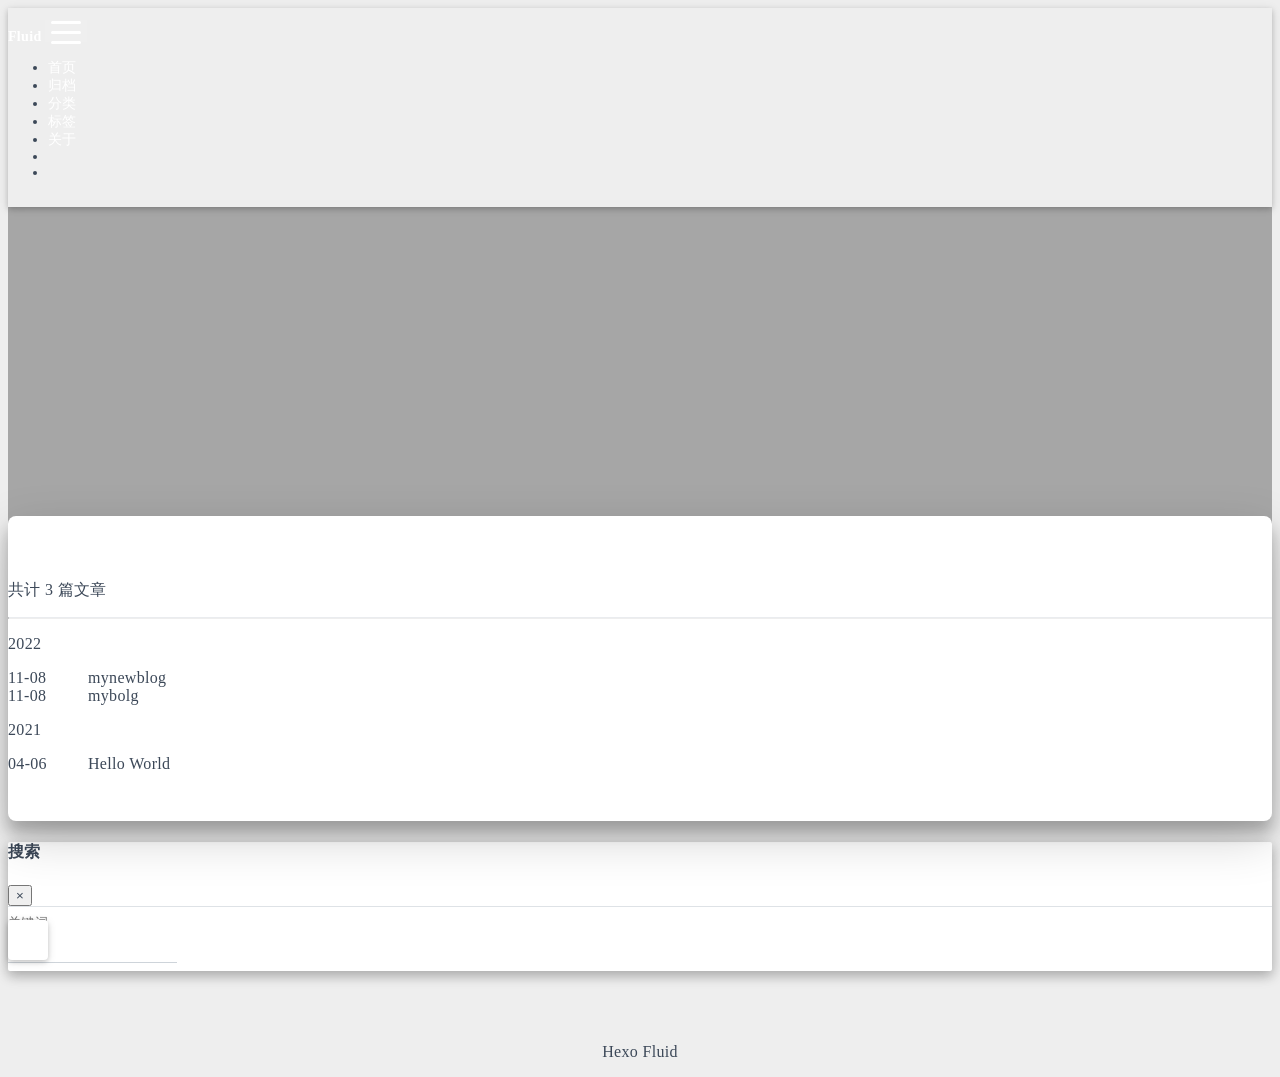
==== archives/index.html @ 5fb516b1 "Site updated: 2022-11-08 20:27:28" ====
<!DOCTYPE html>
<html lang="zh-CN" data-default-color-scheme=auto>



<head>
  <meta charset="UTF-8">
  <link rel="apple-touch-icon" sizes="76x76" href="/img/fluid.png">
  <link rel="icon" href="/img/fluid.png">
  <meta name="viewport" content="width=device-width, initial-scale=1.0, maximum-scale=5.0, shrink-to-fit=no">
  <meta http-equiv="x-ua-compatible" content="ie=edge">
  
  <meta name="theme-color" content="#2f4154">
  <meta name="author" content="John Doe">
  <meta name="keywords" content="">
  
    <meta property="og:type" content="website">
<meta property="og:title" content="归档">
<meta property="og:url" content="http://example.com/archives/index.html">
<meta property="og:site_name" content="Hexo">
<meta property="og:locale" content="zh_CN">
<meta property="article:author" content="John Doe">
<meta name="twitter:card" content="summary_large_image">
  
  
  
  <title>归档 - Hexo</title>

  <link  rel="stylesheet" href="https://lib.baomitu.com/twitter-bootstrap/4.6.1/css/bootstrap.min.css" />





<!-- 主题依赖的图标库，不要自行修改 -->
<!-- Do not modify the link that theme dependent icons -->

<link rel="stylesheet" href="//at.alicdn.com/t/font_1749284_hj8rtnfg7um.css">



<link rel="stylesheet" href="//at.alicdn.com/t/font_1736178_lbnruvf0jn.css">


<link  rel="stylesheet" href="/css/main.css" />


  <link id="highlight-css" rel="stylesheet" href="/css/highlight.css" />
  
    <link id="highlight-css-dark" rel="stylesheet" href="/css/highlight-dark.css" />
  




  <script id="fluid-configs">
    var Fluid = window.Fluid || {};
    Fluid.ctx = Object.assign({}, Fluid.ctx)
    var CONFIG = {"hostname":"example.com","root":"/","version":"1.9.3","typing":{"enable":true,"typeSpeed":70,"cursorChar":"_","loop":false,"scope":[]},"anchorjs":{"enable":true,"element":"h1,h2,h3,h4,h5,h6","placement":"left","visible":"hover","icon":""},"progressbar":{"enable":true,"height_px":3,"color":"#29d","options":{"showSpinner":false,"trickleSpeed":100}},"code_language":{"enable":true,"default":"TEXT"},"copy_btn":true,"image_caption":{"enable":true},"image_zoom":{"enable":true,"img_url_replace":["",""]},"toc":{"enable":true,"placement":"right","headingSelector":"h1,h2,h3,h4,h5,h6","collapseDepth":0},"lazyload":{"enable":true,"loading_img":"/img/loading.gif","onlypost":false,"offset_factor":2},"web_analytics":{"enable":false,"follow_dnt":true,"baidu":null,"google":null,"gtag":null,"tencent":{"sid":null,"cid":null},"woyaola":null,"cnzz":null,"leancloud":{"app_id":null,"app_key":null,"server_url":null,"path":"window.location.pathname","ignore_local":false}},"search_path":"/local-search.xml"};

    if (CONFIG.web_analytics.follow_dnt) {
      var dntVal = navigator.doNotTrack || window.doNotTrack || navigator.msDoNotTrack;
      Fluid.ctx.dnt = dntVal && (dntVal.startsWith('1') || dntVal.startsWith('yes') || dntVal.startsWith('on'));
    }
  </script>
  <script  src="/js/utils.js" ></script>
  <script  src="/js/color-schema.js" ></script>
  


  
<meta name="generator" content="Hexo 6.3.0"></head>


<body>
  

  <header>
    

<div class="header-inner" style="height: 60vh;">
  <nav id="navbar" class="navbar fixed-top  navbar-expand-lg navbar-dark scrolling-navbar">
  <div class="container">
    <a class="navbar-brand" href="/">
      <strong>Fluid</strong>
    </a>

    <button id="navbar-toggler-btn" class="navbar-toggler" type="button" data-toggle="collapse"
            data-target="#navbarSupportedContent"
            aria-controls="navbarSupportedContent" aria-expanded="false" aria-label="Toggle navigation">
      <div class="animated-icon"><span></span><span></span><span></span></div>
    </button>

    <!-- Collapsible content -->
    <div class="collapse navbar-collapse" id="navbarSupportedContent">
      <ul class="navbar-nav ml-auto text-center">
        
          
          
          
          
            <li class="nav-item">
              <a class="nav-link" href="/">
                <i class="iconfont icon-home-fill"></i>
                首页
              </a>
            </li>
          
        
          
          
          
          
            <li class="nav-item">
              <a class="nav-link" href="/archives/">
                <i class="iconfont icon-archive-fill"></i>
                归档
              </a>
            </li>
          
        
          
          
          
          
            <li class="nav-item">
              <a class="nav-link" href="/categories/">
                <i class="iconfont icon-category-fill"></i>
                分类
              </a>
            </li>
          
        
          
          
          
          
            <li class="nav-item">
              <a class="nav-link" href="/tags/">
                <i class="iconfont icon-tags-fill"></i>
                标签
              </a>
            </li>
          
        
          
          
          
          
            <li class="nav-item">
              <a class="nav-link" href="/about/">
                <i class="iconfont icon-user-fill"></i>
                关于
              </a>
            </li>
          
        
        
          <li class="nav-item" id="search-btn">
            <a class="nav-link" target="_self" href="javascript:;" data-toggle="modal" data-target="#modalSearch" aria-label="Search">
              &nbsp;<i class="iconfont icon-search"></i>&nbsp;
            </a>
          </li>
          
        
        
          <li class="nav-item" id="color-toggle-btn">
            <a class="nav-link" target="_self" href="javascript:;" aria-label="Color Toggle">&nbsp;<i
                class="iconfont icon-dark" id="color-toggle-icon"></i>&nbsp;</a>
          </li>
        
      </ul>
    </div>
  </div>
</nav>

  

<div id="banner" class="banner" parallax=true
     style="background: url('/img/default.png') no-repeat center center; background-size: cover;">
  <div class="full-bg-img">
    <div class="mask flex-center" style="background-color: rgba(0, 0, 0, 0.3)">
      <div class="banner-text text-center fade-in-up">
        <div class="h2">
          
            <span id="subtitle" data-typed-text="归档"></span>
          
        </div>

        
      </div>

      
    </div>
  </div>
</div>

</div>

  </header>

  <main>
    
      <div class="container nopadding-x-md">
        <div id="board"
          >
          
          <div class="container">
            <div class="row">
              <div class="col-12 col-md-10 m-auto">
                

<div class="list-group">
  <p class="h4">共计 3 篇文章</p>
  <hr>
  
  
    
      
      <p class="h5">2022</p>
    
    <a href="/2022/11/08/mynewblog/" class="list-group-item list-group-item-action">
      <time>11-08</time>
      <div class="list-group-item-title">mynewblog</div>
    </a>
  
    
    <a href="/2022/11/08/mybolg/" class="list-group-item list-group-item-action">
      <time>11-08</time>
      <div class="list-group-item-title">mybolg</div>
    </a>
  
    
      
      <p class="h5">2021</p>
    
    <a href="/2021/04/06/hello-world/" class="list-group-item list-group-item-action">
      <time>04-06</time>
      <div class="list-group-item-title">Hello World</div>
    </a>
  
</div>





              </div>
            </div>
          </div>
        </div>
      </div>
    

    
      <a id="scroll-top-button" aria-label="TOP" href="#" role="button">
        <i class="iconfont icon-arrowup" aria-hidden="true"></i>
      </a>
    

    
      <div class="modal fade" id="modalSearch" tabindex="-1" role="dialog" aria-labelledby="ModalLabel"
     aria-hidden="true">
  <div class="modal-dialog modal-dialog-scrollable modal-lg" role="document">
    <div class="modal-content">
      <div class="modal-header text-center">
        <h4 class="modal-title w-100 font-weight-bold">搜索</h4>
        <button type="button" id="local-search-close" class="close" data-dismiss="modal" aria-label="Close">
          <span aria-hidden="true">&times;</span>
        </button>
      </div>
      <div class="modal-body mx-3">
        <div class="md-form mb-5">
          <input type="text" id="local-search-input" class="form-control validate">
          <label data-error="x" data-success="v" for="local-search-input">关键词</label>
        </div>
        <div class="list-group" id="local-search-result"></div>
      </div>
    </div>
  </div>
</div>

    

    
  </main>

  <footer>
    <div class="footer-inner">
  
    <div class="footer-content">
       <a href="https://hexo.io" target="_blank" rel="nofollow noopener"><span>Hexo</span></a> <i class="iconfont icon-love"></i> <a href="https://github.com/fluid-dev/hexo-theme-fluid" target="_blank" rel="nofollow noopener"><span>Fluid</span></a> 
    </div>
  
  
  
  
</div>

  </footer>

  <!-- Scripts -->
  
  <script  src="https://lib.baomitu.com/nprogress/0.2.0/nprogress.min.js" ></script>
  <link  rel="stylesheet" href="https://lib.baomitu.com/nprogress/0.2.0/nprogress.min.css" />

  <script>
    NProgress.configure({"showSpinner":false,"trickleSpeed":100})
    NProgress.start()
    window.addEventListener('load', function() {
      NProgress.done();
    })
  </script>


<script  src="https://lib.baomitu.com/jquery/3.6.0/jquery.min.js" ></script>
<script  src="https://lib.baomitu.com/twitter-bootstrap/4.6.1/js/bootstrap.min.js" ></script>
<script  src="/js/events.js" ></script>
<script  src="/js/plugins.js" ></script>


  <script  src="https://lib.baomitu.com/typed.js/2.0.12/typed.min.js" ></script>
  <script>
    (function (window, document) {
      var typing = Fluid.plugins.typing;
      var subtitle = document.getElementById('subtitle');
      if (!subtitle || !typing) {
        return;
      }
      var text = subtitle.getAttribute('data-typed-text');
      
        typing(text);
      
    })(window, document);
  </script>




  
    <script  src="/js/img-lazyload.js" ></script>
  




  <script  src="/js/local-search.js" ></script>





<!-- 主题的启动项，将它保持在最底部 -->
<!-- the boot of the theme, keep it at the bottom -->
<script  src="/js/boot.js" ></script>


  

  <noscript>
    <div class="noscript-warning">博客在允许 JavaScript 运行的环境下浏览效果更佳</div>
  </noscript>
</body>
</html>
---- css/main.css ----
.anchorjs-link {
  text-decoration: none !important;
  transition: opacity 0.2s ease-in-out;
}
.markdown-body h1:hover > .anchorjs-link,
h2:hover > .anchorjs-link,
h3:hover > .anchorjs-link,
h4:hover > .anchorjs-link,
h5:hover > .anchorjs-link,
h6:hover > .anchorjs-link {
  opacity: 1;
}
.banner {
  height: 100%;
  position: relative;
  overflow: hidden;
  cursor: default;
}
.banner .mask {
  position: absolute;
  width: 100%;
  height: 100%;
  background-color: rgba(0,0,0,0.3);
}
.banner[parallax="true"] {
  will-change: transform;
  -webkit-transform-style: preserve-3d;
  -webkit-backface-visibility: hidden;
  transition: transform 0.05s ease-out;
}
@media (max-width: 100vh) {
  .header-inner {
    max-height: 100vw;
  }
  #board {
    margin-top: -1rem !important;
  }
}
@media (max-width: 79.99vh) {
  .scroll-down-bar {
    display: none;
  }
}
#board {
  position: relative;
  margin-top: -2rem;
  padding: 3rem 0;
  background-color: var(--board-bg-color);
  transition: background-color 0.2s ease-in-out;
  border-radius: 0.5rem;
  z-index: 3;
  -webkit-box-shadow: 0 12px 15px 0 rgba(0,0,0,0.24), 0 17px 50px 0 rgba(0,0,0,0.19);
  box-shadow: 0 12px 15px 0 rgba(0,0,0,0.24), 0 17px 50px 0 rgba(0,0,0,0.19);
}
.code-widget {
  display: inline-block;
  background-color: transparent;
  font-size: 0.75rem;
  line-height: 1;
  font-weight: bold;
  padding: 0.3rem 0.1rem 0.1rem 0.1rem;
  position: absolute;
  right: 0.45rem;
  top: 0.15rem;
  z-index: 1;
}
.code-widget-light {
  color: #999;
}
.code-widget-dark {
  color: #bababa;
}
.copy-btn {
  cursor: pointer;
  user-select: none;
  -webkit-appearance: none;
  outline: none;
}
.copy-btn > i {
  font-size: 0.75rem !important;
  font-weight: 400;
  margin-right: 0.15rem;
  opacity: 0;
  transition: opacity 0.2s ease-in-out;
}
.markdown-body pre:hover > .copy-btn > i {
  opacity: 0.9;
}
.markdown-body pre:hover > .copy-btn,
.markdown-body pre:not(:hover) > .copy-btn {
  outline: none;
}
.license-box {
  background-color: rgba(27,31,35,0.05);
  transition: background-color 0.2s ease-in-out;
  border-radius: 4px;
  font-size: 0.9rem;
  overflow: hidden;
  padding: 1.25rem;
  position: relative;
  z-index: 1;
}
.license-box .license-icon {
  position: absolute;
  top: 50%;
  left: 100%;
}
.license-box .license-icon::after {
  content: "\e8e4";
  font-size: 12.5rem;
  line-height: 1;
  opacity: 0.1;
  position: relative;
  left: -0.85em;
  bottom: 0.5em;
  z-index: -1;
}
.license-box .license-title {
  margin-bottom: 1rem;
}
.license-box .license-title div:nth-child(1) {
  line-height: 1.2;
  margin-bottom: 0.25rem;
}
.license-box .license-title div:nth-child(2) {
  color: var(--sec-text-color);
  font-size: 0.8rem;
}
.license-box .license-meta {
  align-items: center;
  display: flex;
  flex-wrap: wrap;
  justify-content: flex-start;
}
.license-box .license-meta .license-meta-item {
  align-items: center;
  justify-content: center;
  margin-right: 1.5rem;
}
.license-box .license-meta .license-meta-item div:nth-child(1) {
  color: var(--sec-text-color);
  font-size: 0.8rem;
  font-weight: normal;
}
.license-box .license-meta .license-meta-item i.iconfont {
  font-size: 1rem;
}
@media (max-width: 575px) and (min-width: 425px) {
  .license-box .license-meta .license-meta-item {
    display: flex;
    justify-content: flex-start;
    flex-wrap: wrap;
    font-size: 0.8rem;
    flex: 0 0 50%;
    max-width: 50%;
    margin-right: 0;
  }
  .license-box .license-meta .license-meta-item div:nth-child(1) {
    margin-right: 0.5rem;
  }
  .license-box .license-meta .license-meta-date {
    order: -1;
  }
}
@media (max-width: 424px) {
  .license-box::after {
    top: -65px;
  }
  .license-box .license-meta {
    flex-direction: column;
    align-items: flex-start;
  }
  .license-box .license-meta .license-meta-item {
    display: flex;
    flex-wrap: wrap;
    font-size: 0.8rem;
  }
  .license-box .license-meta .license-meta-item div:nth-child(1) {
    margin-right: 0.5rem;
  }
}
.footer-inner {
  padding: 3rem 0 1rem 0;
  text-align: center;
}
.footer-inner > div:not(:first-child) {
  margin: 0.25rem 0;
  font-size: 0.85rem;
}
.footer-inner .statistics {
  display: flex;
  flex-direction: row;
  justify-content: center;
}
.footer-inner .statistics > span {
  flex: 1;
  margin: 0 0.25rem;
}
.footer-inner .statistics > *:nth-last-child(2):first-child {
  text-align: right;
}
.footer-inner .statistics > *:nth-last-child(2):first-child ~ * {
  text-align: left;
}
.footer-inner .beian {
  display: flex;
  flex-direction: row;
  justify-content: center;
}
.footer-inner .beian > * {
  margin: 0 0.25rem;
}
.footer-inner .beian-police {
  position: relative;
  overflow: hidden;
  display: inline-flex;
  align-items: center;
  justify-content: left;
}
.footer-inner .beian-police img {
  margin-right: 3px;
  width: 1rem;
  height: 1rem;
  margin-bottom: 0.1rem;
}
@media (max-width: 424px) {
  .footer-inner .statistics {
    flex-direction: column;
  }
  .footer-inner .statistics > *:nth-last-child(2):first-child {
    text-align: center;
  }
  .footer-inner .statistics > *:nth-last-child(2):first-child ~ * {
    text-align: center;
  }
  .footer-inner .beian {
    flex-direction: column;
  }
  .footer-inner .beian .beian-police {
    justify-content: center;
  }
  .footer-inner .beian > *:nth-last-child(2):first-child {
    text-align: center;
  }
  .footer-inner .beian > *:nth-last-child(2):first-child ~ * {
    text-align: center;
  }
}
sup > a::before,
.footnote-text::before {
  display: block;
  content: "";
  margin-top: -5rem;
  height: 5rem;
  width: 1px;
  visibility: hidden;
}
sup > a::before,
.footnote-text::before {
  display: inline-block;
}
.footnote-item::before {
  display: block;
  content: "";
  margin-top: -5rem;
  height: 5rem;
  width: 1px;
  visibility: hidden;
}
.footnote-list ol {
  list-style-type: none;
  counter-reset: sectioncounter;
  padding-left: 0.5rem;
  font-size: 0.95rem;
}
.footnote-list ol li:before {
  font-family: "Helvetica Neue", monospace, "Monaco";
  content: "[" counter(sectioncounter) "]";
  counter-increment: sectioncounter;
}
.footnote-list ol li+li {
  margin-top: 0.5rem;
}
.footnote-text {
  padding-left: 0.5em;
}
.navbar {
  background-color: transparent;
  font-size: 0.875rem;
  box-shadow: 0 2px 5px 0 rgba(0,0,0,0.16), 0 2px 10px 0 rgba(0,0,0,0.12);
  -webkit-box-shadow: 0 2px 5px 0 rgba(0,0,0,0.16), 0 2px 10px 0 rgba(0,0,0,0.12);
}
.navbar .navbar-brand {
  color: var(--navbar-text-color);
}
.navbar .navbar-toggler .animated-icon span {
  background-color: var(--navbar-text-color);
}
.navbar .nav-item .nav-link {
  display: block;
  color: var(--navbar-text-color);
  transition: color 0.2s ease-in-out, background-color 0.2s ease-in-out;
}
.navbar .nav-item .nav-link:hover {
  color: var(--link-hover-color);
}
.navbar .nav-item .nav-link:focus {
  color: var(--navbar-text-color);
}
.navbar .nav-item .nav-link i {
  font-size: 0.875rem;
}
.navbar .navbar-toggler {
  border-width: 0;
  outline: 0;
}
.navbar.scrolling-navbar {
  will-change: background, padding;
  -webkit-transition: background 0.5s ease-in-out, padding 0.5s ease-in-out;
  transition: background 0.5s ease-in-out, padding 0.5s ease-in-out;
}
@media (min-width: 600px) {
  .navbar.scrolling-navbar {
    padding-top: 12px;
    padding-bottom: 12px;
  }
  .navbar.scrolling-navbar .navbar-nav > li {
    -webkit-transition-duration: 1s;
    transition-duration: 1s;
  }
}
.navbar.scrolling-navbar.top-nav-collapse {
  padding-top: 5px;
  padding-bottom: 5px;
}
.navbar .dropdown-menu {
  font-size: 0.875rem;
  color: var(--navbar-text-color);
  background-color: rgba(0,0,0,0.3);
  border: none;
  min-width: 8rem;
  -webkit-transition: background 0.5s ease-in-out, padding 0.5s ease-in-out;
  transition: background 0.5s ease-in-out, padding 0.5s ease-in-out;
}
@media (max-width: 991.98px) {
  .navbar .dropdown-menu {
    text-align: center;
  }
}
.navbar .dropdown-item {
  color: var(--navbar-text-color);
}
.navbar .dropdown-item:hover,
.navbar .dropdown-item:focus {
  color: var(--link-hover-color);
  background-color: rgba(0,0,0,0.1);
}
@media (min-width: 992px) {
  .navbar .dropdown:hover > .dropdown-menu {
    display: block;
  }
  .navbar .dropdown > .dropdown-toggle:active {
    pointer-events: none;
  }
  .navbar .dropdown-menu {
    top: 95%;
  }
}
.navbar .animated-icon {
  width: 30px;
  height: 20px;
  position: relative;
  margin: 0;
  -webkit-transform: rotate(0deg);
  -moz-transform: rotate(0deg);
  -o-transform: rotate(0deg);
  transform: rotate(0deg);
  -webkit-transition: 0.5s ease-in-out;
  -moz-transition: 0.5s ease-in-out;
  -o-transition: 0.5s ease-in-out;
  transition: 0.5s ease-in-out;
  cursor: pointer;
}
.navbar .animated-icon span {
  display: block;
  position: absolute;
  height: 3px;
  width: 100%;
  border-radius: 9px;
  opacity: 1;
  left: 0;
  -webkit-transform: rotate(0deg);
  -moz-transform: rotate(0deg);
  -o-transform: rotate(0deg);
  transform: rotate(0deg);
  -webkit-transition: 0.25s ease-in-out;
  -moz-transition: 0.25s ease-in-out;
  -o-transition: 0.25s ease-in-out;
  transition: 0.25s ease-in-out;
  background: #fff;
}
.navbar .animated-icon span:nth-child(1) {
  top: 0;
}
.navbar .animated-icon span:nth-child(2) {
  top: 10px;
}
.navbar .animated-icon span:nth-child(3) {
  top: 20px;
}
.navbar .animated-icon.open span:nth-child(1) {
  top: 11px;
  -webkit-transform: rotate(135deg);
  -moz-transform: rotate(135deg);
  -o-transform: rotate(135deg);
  transform: rotate(135deg);
}
.navbar .animated-icon.open span:nth-child(2) {
  opacity: 0;
  left: -60px;
}
.navbar .animated-icon.open span:nth-child(3) {
  top: 11px;
  -webkit-transform: rotate(-135deg);
  -moz-transform: rotate(-135deg);
  -o-transform: rotate(-135deg);
  transform: rotate(-135deg);
}
.navbar .dropdown-collapse,
.top-nav-collapse,
.navbar-col-show {
  background-color: var(--navbar-bg-color);
}
@media (max-width: 767px) {
  .navbar {
    font-size: 1rem;
    line-height: 2.5rem;
  }
}
.banner-text {
  color: var(--subtitle-color);
  max-width: calc(960px - 6rem);
  width: 80%;
  overflow-wrap: break-word;
}
@media (max-width: 767px) {
  #subtitle,
  .typed-cursor {
    font-size: 1.5rem;
  }
}
@media (max-width: 575px) {
  .banner-text {
    font-size: 0.9rem;
  }
  #subtitle,
  .typed-cursor {
    font-size: 1.35rem;
  }
}
.modal-dialog .modal-content {
  background-color: var(--board-bg-color);
  border: 0;
  border-radius: 0.125rem;
  -webkit-box-shadow: 0 5px 11px 0 rgba(0,0,0,0.18), 0 4px 15px 0 rgba(0,0,0,0.15);
  box-shadow: 0 5px 11px 0 rgba(0,0,0,0.18), 0 4px 15px 0 rgba(0,0,0,0.15);
}
.modal-dialog .modal-content .modal-header {
  border-bottom-color: var(--line-color);
  transition: border-bottom-color 0.2s ease-in-out;
}
.close {
  color: var(--text-color);
}
.close:hover {
  color: var(--link-hover-color);
}
.close:focus {
  outline: 0;
}
.modal-dialog .modal-content .modal-header {
  border-top-left-radius: 0.125rem;
  border-top-right-radius: 0.125rem;
  border-bottom: 1px solid #dee2e6;
}
.md-form {
  position: relative;
  margin-top: 1.5rem;
  margin-bottom: 1.5rem;
}
.md-form input[type] {
  -webkit-box-sizing: content-box;
  box-sizing: content-box;
  background-color: transparent;
  border: none;
  border-bottom: 1px solid #ced4da;
  border-radius: 0;
  outline: none;
  -webkit-box-shadow: none;
  box-shadow: none;
  transition: border-color 0.15s ease-in-out, box-shadow 0.15s ease-in-out, -webkit-box-shadow 0.15s ease-in-out;
}
.md-form input[type]:focus:not([readonly]) {
  border-bottom: 1px solid #4285f4;
  -webkit-box-shadow: 0 1px 0 0 #4285f4;
  box-shadow: 0 1px 0 0 #4285f4;
}
.md-form input[type]:focus:not([readonly]) + label {
  color: #4285f4;
}
.md-form input[type].valid,
.md-form input[type]:focus.valid {
  border-bottom: 1px solid #00c851;
  -webkit-box-shadow: 0 1px 0 0 #00c851;
  box-shadow: 0 1px 0 0 #00c851;
}
.md-form input[type].valid + label,
.md-form input[type]:focus.valid + label {
  color: #00c851;
}
.md-form input[type].invalid,
.md-form input[type]:focus.invalid {
  border-bottom: 1px solid #f44336;
  -webkit-box-shadow: 0 1px 0 0 #f44336;
  box-shadow: 0 1px 0 0 #f44336;
}
.md-form input[type].invalid + label,
.md-form input[type]:focus.invalid + label {
  color: #f44336;
}
.md-form input[type].validate {
  margin-bottom: 2.5rem;
}
.md-form input[type].form-control {
  height: auto;
  padding: 0.6rem 0 0.4rem 0;
  margin: 0 0 0.5rem 0;
  color: var(--text-color);
  background-color: transparent;
  border-radius: 0;
}
.md-form label {
  font-size: 0.8rem;
  position: absolute;
  top: -1rem;
  left: 0;
  color: #757575;
  cursor: text;
  transition: color 0.2s ease-out;
}
.modal-open[style] {
  padding-right: 0 !important;
  overflow: auto;
}
.modal-open[style] #navbar[style] {
  padding-right: 1rem !important;
}
#nprogress .bar {
  height: 3px !important;
  background-color: #29d !important;
}
#nprogress .peg {
  box-shadow: 0 0 14px #29d, 0 0 8px #29d !important;
}
@media (max-width: 575px) {
  #nprogress .bar {
    display: none;
  }
}
.noscript-warning {
  background-color: #f55;
  color: #fff;
  font-family: sans-serif;
  font-size: 1rem;
  font-weight: bold;
  position: fixed;
  left: 0;
  bottom: 0;
  text-align: center;
  width: 100%;
  z-index: 99;
}
.pagination {
  margin-top: 3rem;
  justify-content: center;
}
.pagination .space {
  align-self: flex-end;
}
.pagination .page-number,
.pagination .current,
.pagination .extend {
  outline: 0;
  border: 0;
  background-color: transparent;
  font-size: 0.9rem;
  padding: 0.5rem 0.75rem;
  line-height: 1.25;
  border-radius: 0.125rem;
}
.pagination .page-number {
  margin: 0 0.05rem;
}
.pagination .page-number:hover,
.pagination .current {
  transition: background-color 0.2s ease-in-out;
  background-color: var(--link-hover-bg-color);
}
.qr-trigger {
  cursor: pointer;
  position: relative;
}
.qr-trigger:hover .qr-img {
  display: block;
  transition: all 0.3s;
}
.qr-img {
  max-width: 12rem;
  position: absolute;
  right: -5.25rem;
  z-index: 99;
  display: none;
  border-radius: 0.2rem;
  background-color: transparent;
  box-shadow: 0 0 20px -5px rgba(158,158,158,0.2);
}
.scroll-down-bar {
  position: absolute;
  width: 100%;
  height: 6rem;
  text-align: center;
  cursor: pointer;
  bottom: 0;
}
.scroll-down-bar i.iconfont {
  font-size: 2rem;
  font-weight: bold;
  display: inline-block;
  position: relative;
  padding-top: 2rem;
  color: var(--subtitle-color);
  transform: translateZ(0);
  animation: scroll-down 1.5s infinite;
}
#scroll-top-button {
  position: fixed;
  z-index: 99;
  background: var(--board-bg-color);
  transition: background-color 0.2s ease-in-out, bottom 0.3s ease;
  border-radius: 4px;
  min-width: 40px;
  min-height: 40px;
  bottom: -60px;
  outline: none;
  display: flex;
  display: -webkit-flex;
  align-items: center;
  box-shadow: 0 2px 5px 0 rgba(0,0,0,0.16), 0 2px 10px 0 rgba(0,0,0,0.12);
}
#scroll-top-button i {
  font-size: 32px;
  margin: auto;
  color: var(--sec-text-color);
}
#scroll-top-button:hover i,
#scroll-top-button:active i {
  animation-name: scroll-top;
  animation-duration: 1s;
  animation-delay: 0.1s;
  animation-timing-function: ease-in-out;
  animation-iteration-count: infinite;
  animation-fill-mode: forwards;
  animation-direction: alternate;
}
#local-search-result .search-list-title {
  border-left: 3px solid #0d47a1;
}
#local-search-result .search-list-content {
  padding: 0 1.25rem;
}
#local-search-result .search-word {
  color: #ff4500;
}
#toc {
  visibility: hidden;
}
.toc-header {
  margin-bottom: 0.5rem;
  font-weight: bold;
  line-height: 1.2;
}
.toc-header,
.toc-header > i {
  font-size: 1.25rem;
}
.toc-body {
  max-height: 75vh;
  overflow-y: auto;
  overflow: -moz-scrollbars-none;
  -ms-overflow-style: none;
}
.toc-body ol {
  list-style: none;
  padding-inline-start: 1rem;
}
.toc-body::-webkit-scrollbar {
  display: none;
}
.tocbot-list {
  position: relative;
}
.tocbot-list ol {
  list-style: none;
  padding-left: 1rem;
}
.tocbot-list a {
  font-size: 0.95rem;
}
.tocbot-link {
  color: var(--text-color);
}
.tocbot-active-link {
  font-weight: bold;
  color: var(--link-hover-color);
}
.tocbot-is-collapsed {
  max-height: 0;
}
.tocbot-is-collapsible {
  overflow: hidden;
  transition: all 0.3s ease-in-out;
}
.toc-list-item {
  white-space: nowrap;
  overflow: hidden;
  text-overflow: ellipsis;
}
.toc-list-item.is-active-li::before {
  height: 1rem;
  margin: 0.25rem 0;
  visibility: visible;
}
.toc-list-item::before {
  width: 0.15rem;
  height: 0.2rem;
  position: absolute;
  left: 0.25rem;
  content: "";
  border-radius: 2px;
  margin: 0.65rem 0;
  background: var(--link-hover-color);
  visibility: hidden;
  transition: height 0.1s ease-in-out, margin 0.1s ease-in-out, visibility 0.1s ease-in-out;
}
.sidebar {
  position: -webkit-sticky;
  position: sticky;
  top: 2rem;
  padding: 3rem 0;
}
html {
  font-size: 16px;
  letter-spacing: 0.02em;
}
html,
body {
  height: 100%;
  font-family: var(--font-family-sans-serif);
  overflow-wrap: break-word;
}
body {
  transition: color 0.2s ease-in-out, background-color 0.2s ease-in-out;
  background-color: var(--body-bg-color);
  color: var(--text-color);
  -webkit-font-smoothing: antialiased;
  -moz-osx-font-smoothing: grayscale;
}
body a {
  color: var(--text-color);
  text-decoration: none;
  cursor: pointer;
  transition: color 0.2s ease-in-out, background-color 0.2s ease-in-out;
}
body a:hover {
  color: var(--link-hover-color);
  text-decoration: none;
  transition: color 0.2s ease-in-out, background-color 0.2s ease-in-out;
}
code {
  color: inherit;
}
table {
  font-size: inherit;
  color: var(--post-text-color);
}
img[lazyload] {
  object-fit: cover;
}
*[align="left"] {
  text-align: left;
}
*[align="center"] {
  text-align: center;
}
*[align="right"] {
  text-align: right;
}
::-webkit-scrollbar {
  width: 6px;
  height: 6px;
}
::-webkit-scrollbar-thumb {
  background-color: var(--scrollbar-color);
  border-radius: 6px;
}
::-webkit-scrollbar-thumb:hover {
  background-color: var(--scrollbar-hover-color);
}
::-webkit-scrollbar-corner {
  background-color: transparent;
}
label {
  margin-bottom: 0;
}
i.iconfont {
  font-size: 1em;
  line-height: 1;
}
:root {
  --color-mode: "light";
  --body-bg-color: #eee;
  --board-bg-color: #fff;
  --text-color: #3c4858;
  --sec-text-color: #718096;
  --post-text-color: #2c3e50;
  --post-heading-color: #1a202c;
  --post-link-color: #0366d6;
  --link-hover-color: #30a9de;
  --link-hover-bg-color: #f8f9fa;
  --line-color: #eaecef;
  --navbar-bg-color: #2f4154;
  --navbar-text-color: #fff;
  --subtitle-color: #fff;
  --scrollbar-color: #c4c6c9;
  --scrollbar-hover-color: #a6a6a6;
  --button-bg-color: transparent;
  --button-hover-bg-color: #f2f3f5;
  --highlight-bg-color: #f6f8fa;
  --inlinecode-bg-color: rgba(175,184,193,0.2);
}
@media (prefers-color-scheme: dark) {
  :root {
    --color-mode: "dark";
  }
  :root:not([data-user-color-scheme]) {
    --body-bg-color: #181c27;
    --board-bg-color: #252d38;
    --text-color: #c4c6c9;
    --sec-text-color: #a7a9ad;
    --post-text-color: #c4c6c9;
    --post-heading-color: #c4c6c9;
    --post-link-color: #1589e9;
    --link-hover-color: #30a9de;
    --link-hover-bg-color: #364151;
    --line-color: #435266;
    --navbar-bg-color: #1f3144;
    --navbar-text-color: #d0d0d0;
    --subtitle-color: #d0d0d0;
    --scrollbar-color: #687582;
    --scrollbar-hover-color: #9da8b3;
    --button-bg-color: transparent;
    --button-hover-bg-color: #46647e;
    --highlight-bg-color: #444;
    --inlinecode-bg-color: rgba(99,110,123,0.4);
  }
  :root:not([data-user-color-scheme]) img {
    -webkit-filter: brightness(0.9);
    filter: brightness(0.9);
    transition: filter 0.2s ease-in-out;
  }
  :root:not([data-user-color-scheme]) .license-box {
    background-color: rgba(62,75,94,0.35);
    transition: background-color 0.2s ease-in-out;
  }
  :root:not([data-user-color-scheme]) .gt-comment-admin .gt-comment-content {
    background-color: transparent;
    transition: background-color 0.2s ease-in-out;
  }
}
[data-user-color-scheme="dark"] {
  --body-bg-color: #181c27;
  --board-bg-color: #252d38;
  --text-color: #c4c6c9;
  --sec-text-color: #a7a9ad;
  --post-text-color: #c4c6c9;
  --post-heading-color: #c4c6c9;
  --post-link-color: #1589e9;
  --link-hover-color: #30a9de;
  --link-hover-bg-color: #364151;
  --line-color: #435266;
  --navbar-bg-color: #1f3144;
  --navbar-text-color: #d0d0d0;
  --subtitle-color: #d0d0d0;
  --scrollbar-color: #687582;
  --scrollbar-hover-color: #9da8b3;
  --button-bg-color: transparent;
  --button-hover-bg-color: #46647e;
  --highlight-bg-color: #444;
  --inlinecode-bg-color: rgba(99,110,123,0.4);
}
[data-user-color-scheme="dark"] img {
  -webkit-filter: brightness(0.9);
  filter: brightness(0.9);
  transition: filter 0.2s ease-in-out;
}
[data-user-color-scheme="dark"] .license-box {
  background-color: rgba(62,75,94,0.35);
  transition: background-color 0.2s ease-in-out;
}
[data-user-color-scheme="dark"] .gt-comment-admin .gt-comment-content {
  background-color: transparent;
  transition: background-color 0.2s ease-in-out;
}
.fade-in-up {
  -webkit-animation-name: fade-in-up;
  animation-name: fade-in-up;
}
.hidden-mobile {
  display: block;
}
.visible-mobile {
  display: none;
}
@media (max-width: 575px) {
  .hidden-mobile {
    display: none;
  }
  .visible-mobile {
    display: block;
  }
}
.nomargin-x {
  margin-left: 0 !important;
  margin-right: 0 !important;
}
.nopadding-x {
  padding-left: 0 !important;
  padding-right: 0 !important;
}
@media (max-width: 767px) {
  .nopadding-x-md {
    padding-left: 0 !important;
    padding-right: 0 !important;
  }
}
.flex-center {
  display: -webkit-box;
  display: -ms-flexbox;
  display: flex;
  -webkit-box-align: center;
  -ms-flex-align: center;
  align-items: center;
  -webkit-box-pack: center;
  -ms-flex-pack: center;
  justify-content: center;
  height: 100%;
}
.hover-with-bg {
  display: inline-block;
  line-height: 1;
}
.hover-with-bg:hover {
  background-color: var(--link-hover-bg-color);
  transition-duration: 0.2s;
  transition-timing-function: ease-in-out;
  border-radius: 0.2rem;
}
@-moz-keyframes fade-in-up {
  from {
    opacity: 0;
    -webkit-transform: translate3d(0, 100%, 0);
    transform: translate3d(0, 100%, 0);
  }
  to {
    opacity: 1;
    -webkit-transform: translate3d(0, 0, 0);
    transform: translate3d(0, 0, 0);
  }
}
@-webkit-keyframes fade-in-up {
  from {
    opacity: 0;
    -webkit-transform: translate3d(0, 100%, 0);
    transform: translate3d(0, 100%, 0);
  }
  to {
    opacity: 1;
    -webkit-transform: translate3d(0, 0, 0);
    transform: translate3d(0, 0, 0);
  }
}
@-o-keyframes fade-in-up {
  from {
    opacity: 0;
    -webkit-transform: translate3d(0, 100%, 0);
    transform: translate3d(0, 100%, 0);
  }
  to {
    opacity: 1;
    -webkit-transform: translate3d(0, 0, 0);
    transform: translate3d(0, 0, 0);
  }
}
@keyframes fade-in-up {
  from {
    opacity: 0;
    -webkit-transform: translate3d(0, 100%, 0);
    transform: translate3d(0, 100%, 0);
  }
  to {
    opacity: 1;
    -webkit-transform: translate3d(0, 0, 0);
    transform: translate3d(0, 0, 0);
  }
}
@-moz-keyframes scroll-down {
  0% {
    opacity: 0.8;
    top: 0;
  }
  50% {
    opacity: 0.4;
    top: -1em;
  }
  100% {
    opacity: 0.8;
    top: 0;
  }
}
@-webkit-keyframes scroll-down {
  0% {
    opacity: 0.8;
    top: 0;
  }
  50% {
    opacity: 0.4;
    top: -1em;
  }
  100% {
    opacity: 0.8;
    top: 0;
  }
}
@-o-keyframes scroll-down {
  0% {
    opacity: 0.8;
    top: 0;
  }
  50% {
    opacity: 0.4;
    top: -1em;
  }
  100% {
    opacity: 0.8;
    top: 0;
  }
}
@keyframes scroll-down {
  0% {
    opacity: 0.8;
    top: 0;
  }
  50% {
    opacity: 0.4;
    top: -1em;
  }
  100% {
    opacity: 0.8;
    top: 0;
  }
}
@-moz-keyframes scroll-top {
  0% {
    -webkit-transform: translateY(0);
    transform: translateY(0);
  }
  50% {
    -webkit-transform: translateY(-0.35rem);
    transform: translateY(-0.35rem);
  }
  100% {
    -webkit-transform: translateY(0);
    transform: translateY(0);
  }
}
@-webkit-keyframes scroll-top {
  0% {
    -webkit-transform: translateY(0);
    transform: translateY(0);
  }
  50% {
    -webkit-transform: translateY(-0.35rem);
    transform: translateY(-0.35rem);
  }
  100% {
    -webkit-transform: translateY(0);
    transform: translateY(0);
  }
}
@-o-keyframes scroll-top {
  0% {
    -webkit-transform: translateY(0);
    transform: translateY(0);
  }
  50% {
    -webkit-transform: translateY(-0.35rem);
    transform: translateY(-0.35rem);
  }
  100% {
    -webkit-transform: translateY(0);
    transform: translateY(0);
  }
}
@keyframes scroll-top {
  0% {
    -webkit-transform: translateY(0);
    transform: translateY(0);
  }
  50% {
    -webkit-transform: translateY(-0.35rem);
    transform: translateY(-0.35rem);
  }
  100% {
    -webkit-transform: translateY(0);
    transform: translateY(0);
  }
}
.index-card {
  margin-bottom: 2.5rem;
}
.index-img img {
  display: block;
  width: 100%;
  height: 10rem;
  object-fit: cover;
  box-shadow: 0 5px 11px 0 rgba(0,0,0,0.18), 0 4px 15px 0 rgba(0,0,0,0.15);
  border-radius: 0.25rem;
  background-color: transparent;
}
.index-info {
  display: flex;
  flex-direction: column;
  justify-content: space-between;
  padding-top: 0.5rem;
  padding-bottom: 0.5rem;
}
.index-header {
  color: var(--text-color);
  font-size: 1.5rem;
  font-weight: bold;
  line-height: 1.4;
  white-space: nowrap;
  overflow: hidden;
  text-overflow: ellipsis;
  margin-bottom: 0.25rem;
}
.index-header .index-pin {
  color: var(--text-color);
  font-size: 1.5rem;
  margin-right: 0.15rem;
}
.index-btm {
  color: var(--sec-text-color);
}
.index-btm a {
  color: var(--sec-text-color);
}
.index-excerpt {
  color: var(--sec-text-color);
  margin: 0.5rem 0 0.5rem 0;
  height: calc(1.4rem * 3);
  overflow: hidden;
  display: flex;
}
.index-excerpt > div {
  width: 100%;
  line-height: 1.4rem;
  word-break: break-word;
  display: -webkit-box;
  -webkit-box-orient: vertical;
  -webkit-line-clamp: 3;
}
.index-excerpt__noimg {
  height: auto;
  max-height: calc(1.4rem * 3);
}
@media (max-width: 767px) {
  .index-info {
    padding-top: 1.25rem;
  }
  .index-header {
    font-size: 1.25rem;
    white-space: normal;
    overflow: hidden;
    word-break: break-word;
    display: -webkit-box;
    -webkit-box-orient: vertical;
    -webkit-line-clamp: 2;
  }
  .index-header .index-pin {
    font-size: 1.25rem;
  }
}
#valine.v[data-class=v] .status-bar,
#valine.v[data-class=v] .veditor,
#valine.v[data-class=v] .vinput,
#valine.v[data-class=v] .vbtn,
#valine.v[data-class=v] p,
#valine.v[data-class=v] pre code {
  color: var(--text-color);
}
#valine.v[data-class=v] .vinput::placeholder {
  color: var(--sec-text-color);
}
#valine.v[data-class=v] .vicon {
  fill: var(--text-color);
}
.gt-container .gt-comment-content:hover {
  -webkit-box-shadow: none;
  box-shadow: none;
}
.gt-container .gt-comment-body {
  color: var(--text-color) !important;
  transition: color 0.2s ease-in-out;
}
#remark-km423lmfdslkm34-back {
  z-index: 1030;
}
#remark-km423lmfdslkm34-node {
  z-index: 1031;
}
.markdown-body .highlight pre,
.markdown-body pre {
  padding: 1.45rem 1rem;
}
.markdown-body pre code.hljs {
  padding: 0;
}
.markdown-body pre[class*="language-"] {
  padding-top: 1.45rem;
  padding-bottom: 1.45rem;
  padding-right: 1rem;
  line-height: 1.5;
  margin-bottom: 1rem;
}
.markdown-body .code-wrapper {
  position: relative;
  border-radius: 4px;
  margin-bottom: 1rem;
}
.markdown-body .hljs,
.markdown-body .highlight pre,
.markdown-body .code-wrapper pre,
.markdown-body figure.highlight td.gutter {
  transition: color 0.2s ease-in-out, background-color 0.2s ease-in-out;
  background-color: var(--highlight-bg-color);
}
pre[class*=language-].line-numbers {
  position: initial;
}
figure {
  margin: 1rem 0;
}
figure.highlight {
  position: relative;
}
figure.highlight table {
  border: 0;
  margin: 0;
  width: auto;
  border-radius: 4px;
}
figure.highlight td {
  border: 0;
  padding: 0;
}
figure.highlight tr {
  border: 0;
}
figure.highlight td.code {
  width: 100%;
}
figure.highlight td.gutter {
  display: table-cell;
  position: -webkit-sticky;
  position: sticky;
  left: 0;
  z-index: 1;
}
figure.highlight td.gutter pre {
  text-align: right;
  padding: 0 0.75rem;
  border-radius: initial;
  border-right: 1px solid #999;
}
figure.highlight td.gutter pre span.line {
  color: #999;
}
figure.highlight td.code > pre {
  border-top-left-radius: 0;
  border-bottom-left-radius: 0;
}
.markdown-body {
  font-size: 1rem;
  line-height: 1.6;
  font-family: var(--font-family-sans-serif);
  margin-bottom: 2rem;
  color: var(--post-text-color);
}
.markdown-body > h1,
.markdown-body h2 {
  border-bottom-color: var(--line-color);
}
.markdown-body > h1,
.markdown-body h2,
.markdown-body h3,
.markdown-body h4,
.markdown-body h5,
.markdown-body h6 {
  color: var(--post-heading-color);
  transition: color 0.2s ease-in-out, border-bottom-color 0.2s ease-in-out;
  font-weight: bold;
  margin-bottom: 0.75em;
  margin-top: 2em;
}
.markdown-body > h1::before,
.markdown-body h2::before,
.markdown-body h3::before,
.markdown-body h4::before,
.markdown-body h5::before,
.markdown-body h6::before {
  display: block;
  content: "";
  margin-top: -5rem;
  height: 5rem;
  width: 1px;
  visibility: hidden;
}
.markdown-body > h1:focus,
.markdown-body h2:focus,
.markdown-body h3:focus,
.markdown-body h4:focus,
.markdown-body h5:focus,
.markdown-body h6:focus {
  outline: none;
}
.markdown-body a {
  color: var(--post-link-color);
}
.markdown-body strong {
  font-weight: bold;
}
.markdown-body code {
  tab-size: 4;
  background-color: var(--inlinecode-bg-color);
  transition: background-color 0.2s ease-in-out;
}
.markdown-body table tr {
  background-color: var(--board-bg-color);
  transition: background-color 0.2s ease-in-out;
}
.markdown-body table tr:nth-child(2n) {
  background-color: var(--board-bg-color);
  transition: background-color 0.2s ease-in-out;
}
.markdown-body table th,
.markdown-body table td {
  border-color: var(--line-color);
  transition: border-color 0.2s ease-in-out;
}
.markdown-body pre {
  font-size: 85% !important;
}
.markdown-body pre .mermaid {
  text-align: center;
}
.markdown-body pre .mermaid > svg {
  min-width: 100%;
}
.markdown-body p > img,
.markdown-body p > a > img,
.markdown-body figure > img,
.markdown-body figure > a > img {
  max-width: 90%;
  margin: 1.5rem auto;
  display: block;
  box-shadow: 0 5px 11px 0 rgba(0,0,0,0.18), 0 4px 15px 0 rgba(0,0,0,0.15);
  border-radius: 4px;
  background-color: transparent;
}
.markdown-body blockquote {
  color: var(--sec-text-color);
}
.markdown-body details {
  cursor: pointer;
}
.markdown-body details summary {
  outline: none;
}
hr,
.markdown-body hr {
  background-color: initial;
  border-top: 1px solid var(--line-color);
  transition: border-top-color 0.2s ease-in-out;
}
.markdown-body hr {
  height: 0;
  margin: 2rem 0;
}
.markdown-body figcaption.image-caption {
  font-size: 0.8rem;
  color: var(--post-text-color);
  opacity: 0.65;
  line-height: 1;
  margin: -0.75rem auto 2rem;
  text-align: center;
}
.markdown-body figcaption:not(.image-caption) {
  display: none;
}
.post-content,
post-custom {
  box-sizing: border-box;
  padding-left: 10%;
  padding-right: 10%;
}
@media (max-width: 767px) {
  .post-content,
  post-custom {
    padding-left: 2rem;
    padding-right: 2rem;
  }
}
@media (max-width: 424px) {
  .post-content,
  post-custom {
    padding-left: 1rem;
    padding-right: 1rem;
  }
  .anchorjs-link-left {
    opacity: 0 !important;
  }
}
.page-content strong,
.post-content strong {
  font-weight: bold;
}
.page-content > *:first-child,
.post-content > *:first-child {
  margin-top: 0;
}
.page-content img,
.post-content img {
  object-fit: cover;
  max-width: 100%;
}
@media (max-width: 767px) {
  .page-content,
  .post-content {
    overflow-x: hidden;
  }
}
.post-metas {
  display: flex;
  flex-wrap: wrap;
  font-size: 0.9rem;
}
.post-meta > *:not(.hover-with-bg) {
  margin-right: 0.2rem;
}
.post-prevnext {
  display: flex;
  flex-wrap: wrap;
  justify-content: space-between;
  font-size: 0.9rem;
  margin-left: -0.35rem;
  margin-right: -0.35rem;
}
.post-prevnext .post-prev,
.post-prevnext .post-next {
  display: flex;
  padding-left: 0;
  padding-right: 0;
}
.post-prevnext .post-prev i,
.post-prevnext .post-next i {
  font-size: 1.5rem;
}
.post-prevnext .post-prev a,
.post-prevnext .post-next a {
  display: flex;
  align-items: center;
}
.post-prevnext .post-prev .hidden-mobile,
.post-prevnext .post-next .hidden-mobile {
  display: -webkit-box;
  -webkit-box-orient: vertical;
  -webkit-line-clamp: 2;
  text-overflow: ellipsis;
  overflow: hidden;
}
@media (max-width: 575px) {
  .post-prevnext .post-prev .hidden-mobile,
  .post-prevnext .post-next .hidden-mobile {
    display: none;
  }
}
.post-prevnext .post-prev:hover i,
.post-prevnext .post-prev:active i,
.post-prevnext .post-next:hover i,
.post-prevnext .post-next:active i {
  -webkit-animation-duration: 1s;
  animation-duration: 1s;
  -webkit-animation-delay: 0.1s;
  animation-delay: 0.1s;
  -webkit-animation-timing-function: ease-in-out;
  animation-timing-function: ease-in-out;
  -webkit-animation-iteration-count: infinite;
  animation-iteration-count: infinite;
  -webkit-animation-fill-mode: forwards;
  animation-fill-mode: forwards;
  -webkit-animation-direction: alternate;
  animation-direction: alternate;
}
.post-prevnext .post-prev:hover i,
.post-prevnext .post-prev:active i {
  -webkit-animation-name: post-prev-anim;
  animation-name: post-prev-anim;
}
.post-prevnext .post-next:hover i,
.post-prevnext .post-next:active i {
  -webkit-animation-name: post-next-anim;
  animation-name: post-next-anim;
}
.post-prevnext .post-next {
  justify-content: flex-end;
}
.post-prevnext .fa-chevron-left {
  margin-right: 0.5rem;
}
.post-prevnext .fa-chevron-right {
  margin-left: 0.5rem;
}
.custom,
#comments {
  margin-top: 2rem;
}
#comments noscript {
  display: block;
  text-align: center;
  padding: 2rem 0;
}
.visitors {
  font-size: 0.8em;
  padding: 0.45rem;
  float: right;
}
a.fancybox:hover {
  text-decoration: none;
}
mjx-container,
.mjx-container {
  overflow-x: auto;
  overflow-y: hidden !important;
  padding: 0.5em 0;
}
mjx-container:focus,
.mjx-container:focus,
mjx-container svg:focus,
.mjx-container svg:focus {
  outline: none;
}
.mjx-char {
  line-height: 1;
}
.katex-block {
  overflow-x: auto;
}
.katex,
.mjx-mrow {
  white-space: pre-wrap !important;
}
.footnote-ref [class*=hint--][aria-label]:after {
  max-width: 12rem;
  white-space: nowrap;
  overflow: hidden;
  text-overflow: ellipsis;
}
@-moz-keyframes post-prev-anim {
  0% {
    -webkit-transform: translateX(0);
    transform: translateX(0);
  }
  50% {
    -webkit-transform: translateX(-0.35rem);
    transform: translateX(-0.35rem);
  }
  100% {
    -webkit-transform: translateX(0);
    transform: translateX(0);
  }
}
@-webkit-keyframes post-prev-anim {
  0% {
    -webkit-transform: translateX(0);
    transform: translateX(0);
  }
  50% {
    -webkit-transform: translateX(-0.35rem);
    transform: translateX(-0.35rem);
  }
  100% {
    -webkit-transform: translateX(0);
    transform: translateX(0);
  }
}
@-o-keyframes post-prev-anim {
  0% {
    -webkit-transform: translateX(0);
    transform: translateX(0);
  }
  50% {
    -webkit-transform: translateX(-0.35rem);
    transform: translateX(-0.35rem);
  }
  100% {
    -webkit-transform: translateX(0);
    transform: translateX(0);
  }
}
@keyframes post-prev-anim {
  0% {
    -webkit-transform: translateX(0);
    transform: translateX(0);
  }
  50% {
    -webkit-transform: translateX(-0.35rem);
    transform: translateX(-0.35rem);
  }
  100% {
    -webkit-transform: translateX(0);
    transform: translateX(0);
  }
}
@-moz-keyframes post-next-anim {
  0% {
    -webkit-transform: translateX(0);
    transform: translateX(0);
  }
  50% {
    -webkit-transform: translateX(0.35rem);
    transform: translateX(0.35rem);
  }
  100% {
    -webkit-transform: translateX(0);
    transform: translateX(0);
  }
}
@-webkit-keyframes post-next-anim {
  0% {
    -webkit-transform: translateX(0);
    transform: translateX(0);
  }
  50% {
    -webkit-transform: translateX(0.35rem);
    transform: translateX(0.35rem);
  }
  100% {
    -webkit-transform: translateX(0);
    transform: translateX(0);
  }
}
@-o-keyframes post-next-anim {
  0% {
    -webkit-transform: translateX(0);
    transform: translateX(0);
  }
  50% {
    -webkit-transform: translateX(0.35rem);
    transform: translateX(0.35rem);
  }
  100% {
    -webkit-transform: translateX(0);
    transform: translateX(0);
  }
}
@keyframes post-next-anim {
  0% {
    -webkit-transform: translateX(0);
    transform: translateX(0);
  }
  50% {
    -webkit-transform: translateX(0.35rem);
    transform: translateX(0.35rem);
  }
  100% {
    -webkit-transform: translateX(0);
    transform: translateX(0);
  }
}
.note {
  padding: 0.75rem;
  border-left: 0.35rem solid;
  border-radius: 0.25rem;
  margin: 1.5rem 0;
  color: var(--text-color);
  transition: color 0.2s ease-in-out;
  font-size: 0.9rem;
}
.note a {
  color: var(--text-color);
  transition: color 0.2s ease-in-out;
}
.note *:last-child {
  margin-bottom: 0;
}
.note-primary {
  background-color: rgba(183,160,224,0.25);
  border-color: #6f42c1;
}
.note-secondary,
note-default {
  background-color: rgba(187,187,187,0.25);
  border-color: #777;
}
.note-success {
  background-color: rgba(174,220,174,0.25);
  border-color: #5cb85c;
}
.note-danger {
  background-color: rgba(236,169,167,0.25);
  border-color: #d9534f;
}
.note-warning {
  background-color: rgba(248,214,166,0.25);
  border-color: #f0ad4e;
}
.note-info {
  background-color: rgba(160,197,228,0.25);
  border-color: #428bca;
}
.note-light {
  background-color: rgba(254,254,254,0.25);
  border-color: #0f0f0f;
}
.label {
  display: inline;
  border-radius: 3px;
  font-size: 85%;
  margin: 0;
  padding: 0.2em 0.4em;
  color: var(--text-color);
  transition: color 0.2s ease-in-out;
}
.label-default {
  background: rgba(187,187,187,0.25);
}
.label-primary {
  background: rgba(183,160,224,0.25);
}
.label-info {
  background: rgba(160,197,228,0.25);
}
.label-success {
  background: rgba(174,220,174,0.25);
}
.label-warning {
  background: rgba(248,214,166,0.25);
}
.label-danger {
  background: rgba(236,169,167,0.25);
}
.markdown-body .btn {
  border: 1px solid var(--line-color);
  background-color: var(--button-bg-color);
  color: var(--text-color);
  transition: color 0.2s ease-in-out, background 0.2s ease-in-out, border-color 0.2s ease-in-out;
  border-radius: 0.25rem;
  display: inline-block;
  font-size: 0.875em;
  line-height: 2;
  padding: 0 0.75rem;
  margin-bottom: 1rem;
}
.markdown-body .btn:hover {
  background-color: var(--button-hover-bg-color);
  text-decoration: none;
}
.group-image-container {
  margin: 1.5rem auto;
}
.group-image-container img {
  margin: 0 auto;
  border-radius: 3px;
  background-color: transparent;
  box-shadow: 0 3px 9px 0 rgba(0,0,0,0.15), 0 3px 9px 0 rgba(0,0,0,0.15);
}
.group-image-row {
  margin-bottom: 0.5rem;
  display: flex;
  justify-content: center;
}
.group-image-wrap {
  flex: 1;
  display: flex;
  justify-content: center;
}
.group-image-wrap:not(:last-child) {
  margin-right: 0.25rem;
}
input[type=checkbox] {
  margin: 0 0.2em 0.2em 0;
  vertical-align: middle;
}
.list-group a ~ p.h5 {
  margin-top: 1rem;
}
.list-group-item {
  display: flex;
  background-color: transparent;
  border: 0;
}
.list-group-item time {
  flex: 0 0 5rem;
}
.list-group-item .list-group-item-title {
  white-space: nowrap;
  overflow: hidden;
  text-overflow: ellipsis;
}
@media (max-width: 575px) {
  .list-group-item {
    font-size: 0.95rem;
    padding: 0.5rem 0.75rem;
  }
  .list-group-item time {
    flex: 0 0 4rem;
  }
}
.list-group-item-action {
  color: var(--text-color);
}
.list-group-item-action:focus,
.list-group-item-action:hover {
  color: var(--link-hover-color);
  background-color: var(--link-hover-bg-color);
}
.about-avatar {
  position: relative;
  margin: -8rem auto 1rem;
  width: 10rem;
  height: 10rem;
  z-index: 3;
}
.about-avatar img {
  width: 100%;
  height: 100%;
  border-radius: 50%;
  background-color: transparent;
  object-fit: cover;
  box-shadow: 0 2px 5px 0 rgba(0,0,0,0.16), 0 2px 10px 0 rgba(0,0,0,0.12);
}
.about-info > div {
  margin-bottom: 0.5rem;
}
.about-name {
  font-size: 1.75rem;
  font-weight: bold;
}
.about-intro {
  font-size: 1rem;
}
.about-icons > a:not(:last-child) {
  margin-right: 0.5rem;
}
.about-icons > a > i {
  font-size: 1.5rem;
}
.category-bar .category-list {
  max-height: 85vh;
  overflow-y: auto;
  overflow-x: hidden;
}
.category-bar .category-list::-webkit-scrollbar {
  display: none;
}
.category-bar .category-list > .category-sub > a {
  font-weight: bold;
  font-size: 1.2rem;
}
.category-bar .category-list .category-item-action i {
  margin: 0;
}
.category-bar .category-list .category-subitem.list-group-item {
  padding-left: 0.5rem;
  padding-right: 0;
}
.category-bar .category-list .category-collapse .category-post-list {
  margin-top: 0.25rem;
  margin-bottom: 0.5rem;
}
.category-bar .category-list .category-collapse .category-post {
  font-size: 0.9rem;
  line-height: 1.75;
}
.category-bar .category-list .category-item-action:hover {
  background-color: initial;
}
.category-bar .list-group-item {
  padding: 0;
}
.category-bar .list-group-item.active {
  color: var(--link-hover-color);
  background-color: initial;
  font-weight: bold;
  font-family: "iconfont";
  font-style: normal;
  -webkit-font-smoothing: antialiased;
}
.category-bar .list-group-item.active::before {
  content: "\e61f";
  font-weight: initial;
  margin-right: 0.25rem;
}
.category-bar .list-group-count {
  margin-left: 0.2rem;
  margin-right: 0.2rem;
  font-size: 0.9em;
}
.category-bar .list-group-item-action:focus,
.category-bar .list-group-item-action:hover {
  background-color: initial;
}
.category-chains {
  display: flex;
  flex-wrap: wrap;
}
.category-chains > *:not(:last-child) {
  margin-right: 1em;
}
.category:not(:last-child) {
  margin-bottom: 1rem;
}
.category .category-item,
.category .category-subitem {
  font-weight: bold;
  display: flex;
  align-items: center;
}
.category .category-item {
  font-size: 1.25rem;
}
.category .category-subitem {
  font-size: 1.1rem;
}
.category .category-collapse {
  padding-left: 1.25rem;
  width: 100%;
}
.category .category-count {
  font-size: 0.9rem;
  font-weight: initial;
  min-width: 1.3em;
  line-height: 1.3em;
  display: flex;
  align-items: center;
}
.category .category-count i {
  padding-right: 0.25rem;
}
.category .category-count span {
  width: 2rem;
}
.category .category-post {
  white-space: nowrap;
  overflow: hidden;
  text-overflow: ellipsis;
}
.category .category-item-action:not(.collapsed) > i {
  transform: rotate(90deg);
  transform-origin: center center;
}
.category .category-item-action i {
  transition: transform 0.3s ease-out;
  display: inline-block;
  margin-left: 0.25rem;
}
.category .category-item-action .category:hover {
  z-index: 1;
  color: var(--link-hover-color);
  text-decoration: none;
  background-color: var(--link-hover-bg-color);
}
.category .row {
  margin-left: 0;
  margin-right: 0;
}
.tagcloud {
  padding: 1rem 5%;
}
.tagcloud a {
  display: inline-block;
  padding: 0.5rem;
}
.tagcloud a:hover {
  color: var(--link-hover-color) !important;
}
.links .card {
  box-shadow: none;
  min-width: 33%;
  background-color: transparent;
  border: 0;
}
.links .card-body {
  margin: 1rem 0;
  padding: 1rem;
  border-radius: 0.3rem;
  display: block;
  width: 100%;
  height: 100%;
}
.links .card-body:hover .link-avatar {
  transform: scale(1.1);
}
.links .card-content {
  display: flex;
  flex-wrap: nowrap;
  width: 100%;
  height: 3.5rem;
}
.link-avatar {
  flex: none;
  width: 3rem;
  height: 3rem;
  margin-right: 0.75rem;
  object-fit: cover;
  transition-duration: 0.2s;
  transition-timing-function: ease-in-out;
}
.link-avatar img {
  width: 100%;
  height: 100%;
  border-radius: 50%;
  background-color: transparent;
  object-fit: cover;
}
.link-text {
  flex: 1;
  display: grid;
  flex-direction: column;
  line-height: 1.5;
}
.link-title {
  overflow: hidden;
  text-overflow: ellipsis;
  white-space: nowrap;
  color: var(--text-color);
  font-weight: bold;
}
.link-intro {
  max-height: 2rem;
  font-size: 0.85rem;
  line-height: 1.2;
  color: var(--sec-text-color);
  display: -webkit-box;
  -webkit-box-orient: vertical;
  -webkit-line-clamp: 2;
  text-overflow: ellipsis;
  overflow: hidden;
}
@media (max-width: 767px) {
  .links {
    display: flex;
    flex-direction: column;
    justify-content: center;
    align-items: center;
  }
  .links .card {
    padding-left: 2rem;
    padding-right: 2rem;
  }
}
@media (min-width: 768px) {
  .link-text:only-child {
    margin-left: 1rem;
  }
}
---- css/highlight.css ----
/**
 * GitHub Gist Theme
 * Author : Anthony Attard - https://github.com/AnthonyAttard
 * Author : Louis Barranqueiro - https://github.com/LouisBarranqueiro
 */

.hljs {
  display: block;
  background: white;
  padding: 0.5em;
  color: #333333;
  overflow-x: auto;
}

.hljs-comment,
.hljs-meta {
  color: #969896;
}

.hljs-variable,
.hljs-template-variable,
.hljs-strong,
.hljs-emphasis,
.hljs-quote {
  color: #df5000;
}

.hljs-keyword,
.hljs-selector-tag,
.hljs-type {
  color: #d73a49;
}

.hljs-literal,
.hljs-symbol,
.hljs-bullet,
.hljs-attribute {
  color: #0086b3;
}

.hljs-section,
.hljs-name {
  color: #63a35c;
}

.hljs-tag {
  color: #333333;
}

.hljs-title,
.hljs-attr,
.hljs-selector-id,
.hljs-selector-class,
.hljs-selector-attr,
.hljs-selector-pseudo {
  color: #6f42c1;
}

.hljs-addition {
  color: #55a532;
  background-color: #eaffea;
}

.hljs-deletion {
  color: #bd2c00;
  background-color: #ffecec;
}

.hljs-link {
  text-decoration: underline;
}

.hljs-number {
  color: #005cc5;
}

.hljs-string {
  color: #032f62;
}
---- css/highlight-dark.css ----
/*

Dark style from softwaremaniacs.org (c) Ivan Sagalaev <Maniac@SoftwareManiacs.Org>

*/

.hljs {
  display: block;
  overflow-x: auto;
  padding: 0.5em;
  background: #444;
}

.hljs-keyword,
.hljs-selector-tag,
.hljs-literal,
.hljs-section,
.hljs-link {
  color: white;
}

.hljs,
.hljs-subst {
  color: #ddd;
}

.hljs-string,
.hljs-title,
.hljs-name,
.hljs-type,
.hljs-attribute,
.hljs-symbol,
.hljs-bullet,
.hljs-built_in,
.hljs-addition,
.hljs-variable,
.hljs-template-tag,
.hljs-template-variable {
  color: #d88;
}

.hljs-comment,
.hljs-quote,
.hljs-deletion,
.hljs-meta {
  color: #777;
}

.hljs-keyword,
.hljs-selector-tag,
.hljs-literal,
.hljs-title,
.hljs-section,
.hljs-doctag,
.hljs-type,
.hljs-name,
.hljs-strong {
  font-weight: bold;
}

.hljs-emphasis {
  font-style: italic;
}
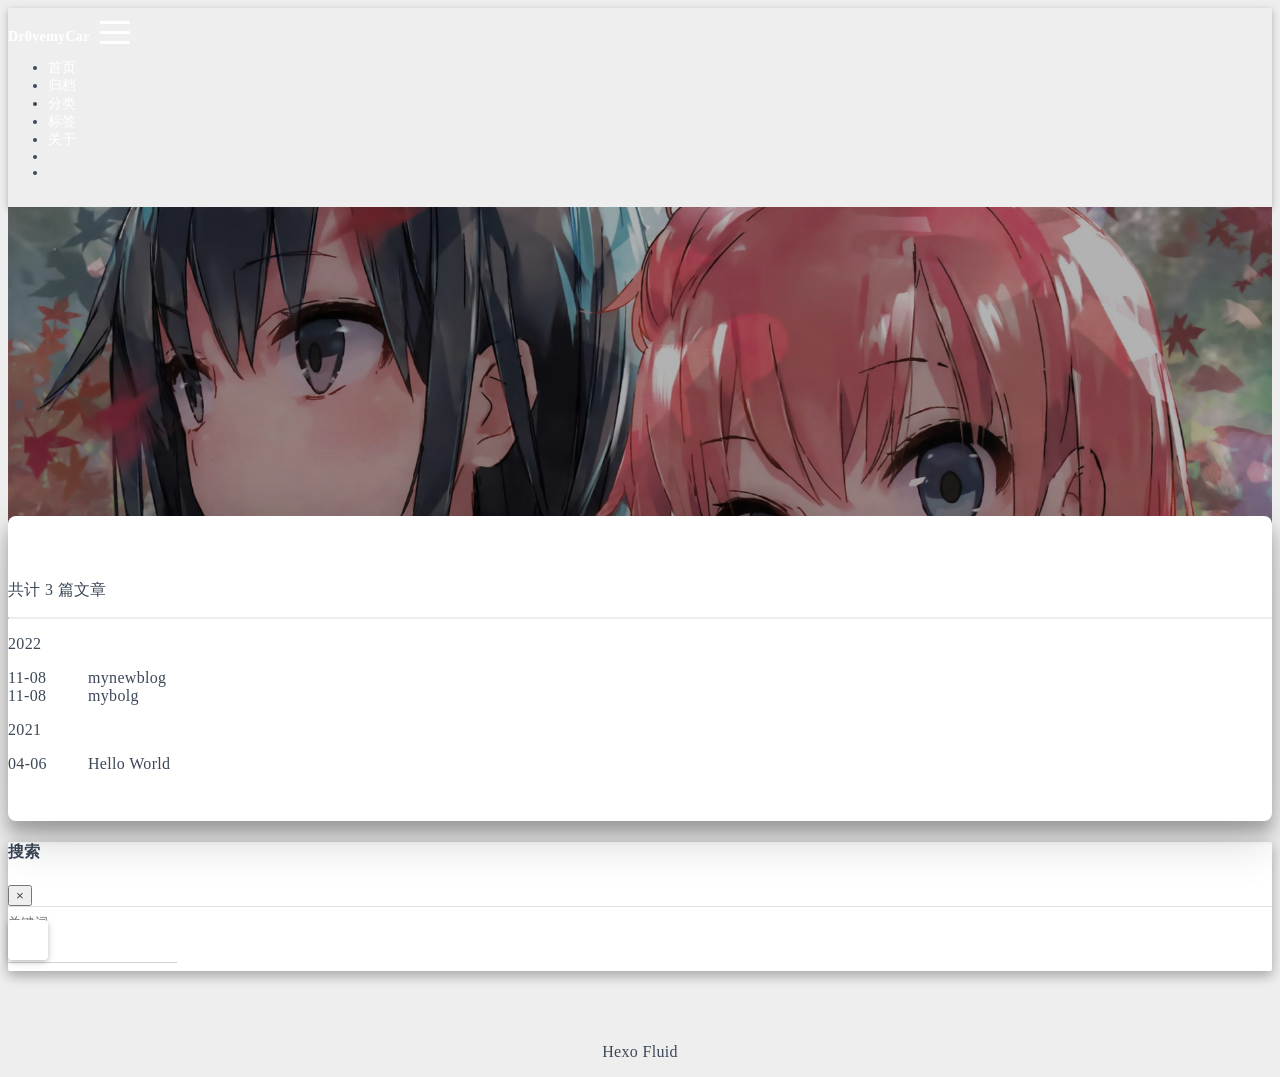
==== commit 9ff9e1ed: "Site updated: 2022-11-08 21:06:05" ====
--- a/archives/index.html
+++ b/archives/index.html
@@ -13,20 +13,23 @@
   <meta http-equiv="x-ua-compatible" content="ie=edge">
   
   <meta name="theme-color" content="#2f4154">
-  <meta name="author" content="John Doe">
-  <meta name="keywords" content="">
-  
-    <meta property="og:type" content="website">
+  <meta name="author" content="Drive_my_car">
+  <meta name="keywords" content="cyber security">
+  
+    <meta name="description" content="no thing to change">
+<meta property="og:type" content="website">
 <meta property="og:title" content="归档">
-<meta property="og:url" content="http://example.com/archives/index.html">
-<meta property="og:site_name" content="Hexo">
+<meta property="og:url" content="https://drive-mycar.github.io/archives/index.html">
+<meta property="og:site_name" content="Welcome">
+<meta property="og:description" content="no thing to change">
 <meta property="og:locale" content="zh_CN">
-<meta property="article:author" content="John Doe">
+<meta property="article:author" content="Drive_my_car">
+<meta property="article:tag" content="cyber security">
 <meta name="twitter:card" content="summary_large_image">
   
   
   
-  <title>归档 - Hexo</title>
+  <title>归档 - Welcome</title>
 
   <link  rel="stylesheet" href="https://lib.baomitu.com/twitter-bootstrap/4.6.1/css/bootstrap.min.css" />
 
@@ -58,7 +61,7 @@
   <script id="fluid-configs">
     var Fluid = window.Fluid || {};
     Fluid.ctx = Object.assign({}, Fluid.ctx)
-    var CONFIG = {"hostname":"example.com","root":"/","version":"1.9.3","typing":{"enable":true,"typeSpeed":70,"cursorChar":"_","loop":false,"scope":[]},"anchorjs":{"enable":true,"element":"h1,h2,h3,h4,h5,h6","placement":"left","visible":"hover","icon":""},"progressbar":{"enable":true,"height_px":3,"color":"#29d","options":{"showSpinner":false,"trickleSpeed":100}},"code_language":{"enable":true,"default":"TEXT"},"copy_btn":true,"image_caption":{"enable":true},"image_zoom":{"enable":true,"img_url_replace":["",""]},"toc":{"enable":true,"placement":"right","headingSelector":"h1,h2,h3,h4,h5,h6","collapseDepth":0},"lazyload":{"enable":true,"loading_img":"/img/loading.gif","onlypost":false,"offset_factor":2},"web_analytics":{"enable":false,"follow_dnt":true,"baidu":null,"google":null,"gtag":null,"tencent":{"sid":null,"cid":null},"woyaola":null,"cnzz":null,"leancloud":{"app_id":null,"app_key":null,"server_url":null,"path":"window.location.pathname","ignore_local":false}},"search_path":"/local-search.xml"};
+    var CONFIG = {"hostname":"drive-mycar.github.io","root":"/","version":"1.9.3","typing":{"enable":true,"typeSpeed":70,"cursorChar":"_","loop":false,"scope":[]},"anchorjs":{"enable":true,"element":"h1,h2,h3,h4,h5,h6","placement":"left","visible":"hover","icon":""},"progressbar":{"enable":true,"height_px":3,"color":"#29d","options":{"showSpinner":false,"trickleSpeed":100}},"code_language":{"enable":true,"default":"TEXT"},"copy_btn":true,"image_caption":{"enable":true},"image_zoom":{"enable":true,"img_url_replace":["",""]},"toc":{"enable":true,"placement":"right","headingSelector":"h1,h2,h3,h4,h5,h6","collapseDepth":0},"lazyload":{"enable":true,"loading_img":"/img/loading.gif","onlypost":false,"offset_factor":2},"web_analytics":{"enable":false,"follow_dnt":true,"baidu":null,"google":null,"gtag":null,"tencent":{"sid":null,"cid":null},"woyaola":null,"cnzz":null,"leancloud":{"app_id":null,"app_key":null,"server_url":null,"path":"window.location.pathname","ignore_local":false}},"search_path":"/local-search.xml"};
 
     if (CONFIG.web_analytics.follow_dnt) {
       var dntVal = navigator.doNotTrack || window.doNotTrack || navigator.msDoNotTrack;
@@ -84,7 +87,7 @@
   <nav id="navbar" class="navbar fixed-top  navbar-expand-lg navbar-dark scrolling-navbar">
   <div class="container">
     <a class="navbar-brand" href="/">
-      <strong>Fluid</strong>
+      <strong>Dr0vemyCar</strong>
     </a>
 
     <button id="navbar-toggler-btn" class="navbar-toggler" type="button" data-toggle="collapse"
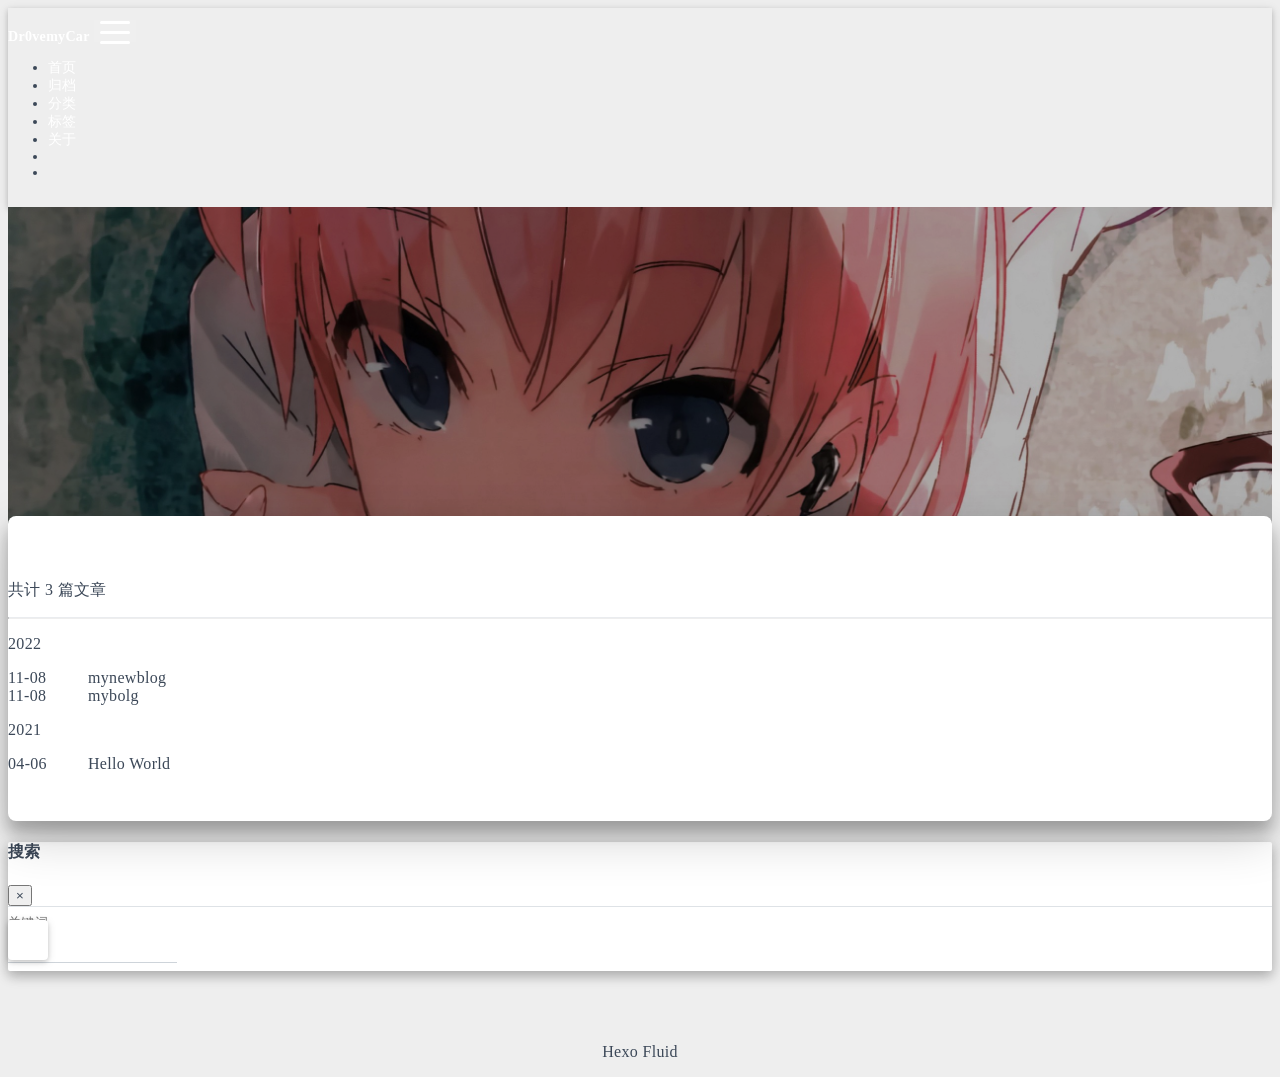
==== commit 8cd4d609: "Site updated: 2022-11-08 21:39:46" ====
--- a/archives/index.html
+++ b/archives/index.html
@@ -182,7 +182,7 @@
   
 
 <div id="banner" class="banner" parallax=true
-     style="background: url('/img/default.png') no-repeat center center; background-size: cover;">
+     style="background: url('/img/default2.png') no-repeat center center; background-size: cover;">
   <div class="full-bg-img">
     <div class="mask flex-center" style="background-color: rgba(0, 0, 0, 0.3)">
       <div class="banner-text text-center fade-in-up">
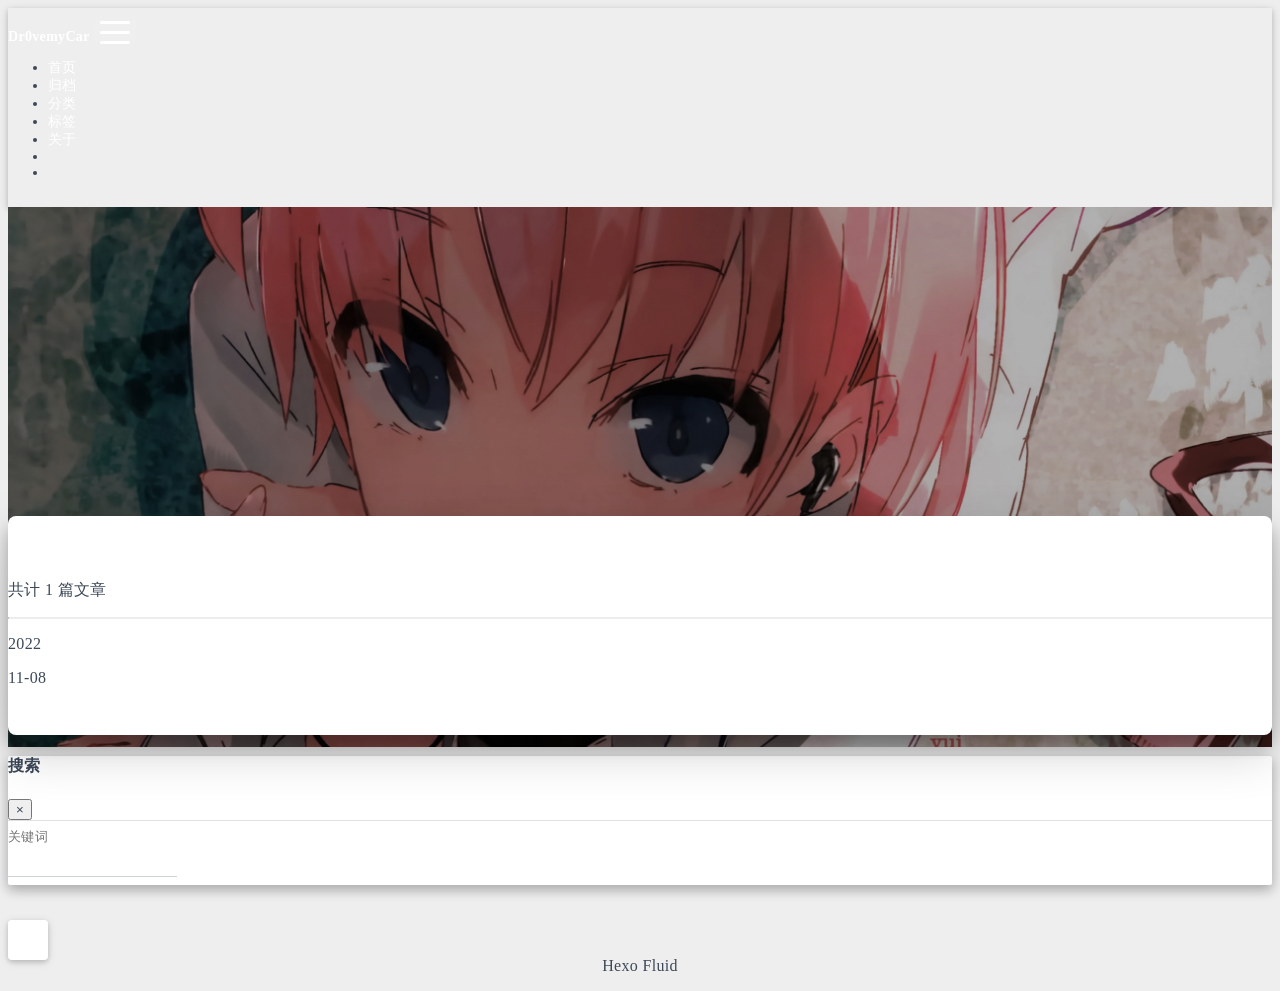
==== commit 1c44f82d: "Site updated: 2022-11-08 21:44:04" ====
--- a/archives/index.html
+++ b/archives/index.html
@@ -216,7 +216,7 @@
                 
 
 <div class="list-group">
-  <p class="h4">共计 3 篇文章</p>
+  <p class="h4">共计 1 篇文章</p>
   <hr>
   
   
@@ -224,24 +224,9 @@
       
       <p class="h5">2022</p>
     
-    <a href="/2022/11/08/mynewblog/" class="list-group-item list-group-item-action">
+    <a href="/2022/11/08/simplephp/" class="list-group-item list-group-item-action">
       <time>11-08</time>
-      <div class="list-group-item-title">mynewblog</div>
-    </a>
-  
-    
-    <a href="/2022/11/08/mybolg/" class="list-group-item list-group-item-action">
-      <time>11-08</time>
-      <div class="list-group-item-title">mybolg</div>
-    </a>
-  
-    
-      
-      <p class="h5">2021</p>
-    
-    <a href="/2021/04/06/hello-world/" class="list-group-item list-group-item-action">
-      <time>04-06</time>
-      <div class="list-group-item-title">Hello World</div>
+      <div class="list-group-item-title"></div>
     </a>
   
 </div>
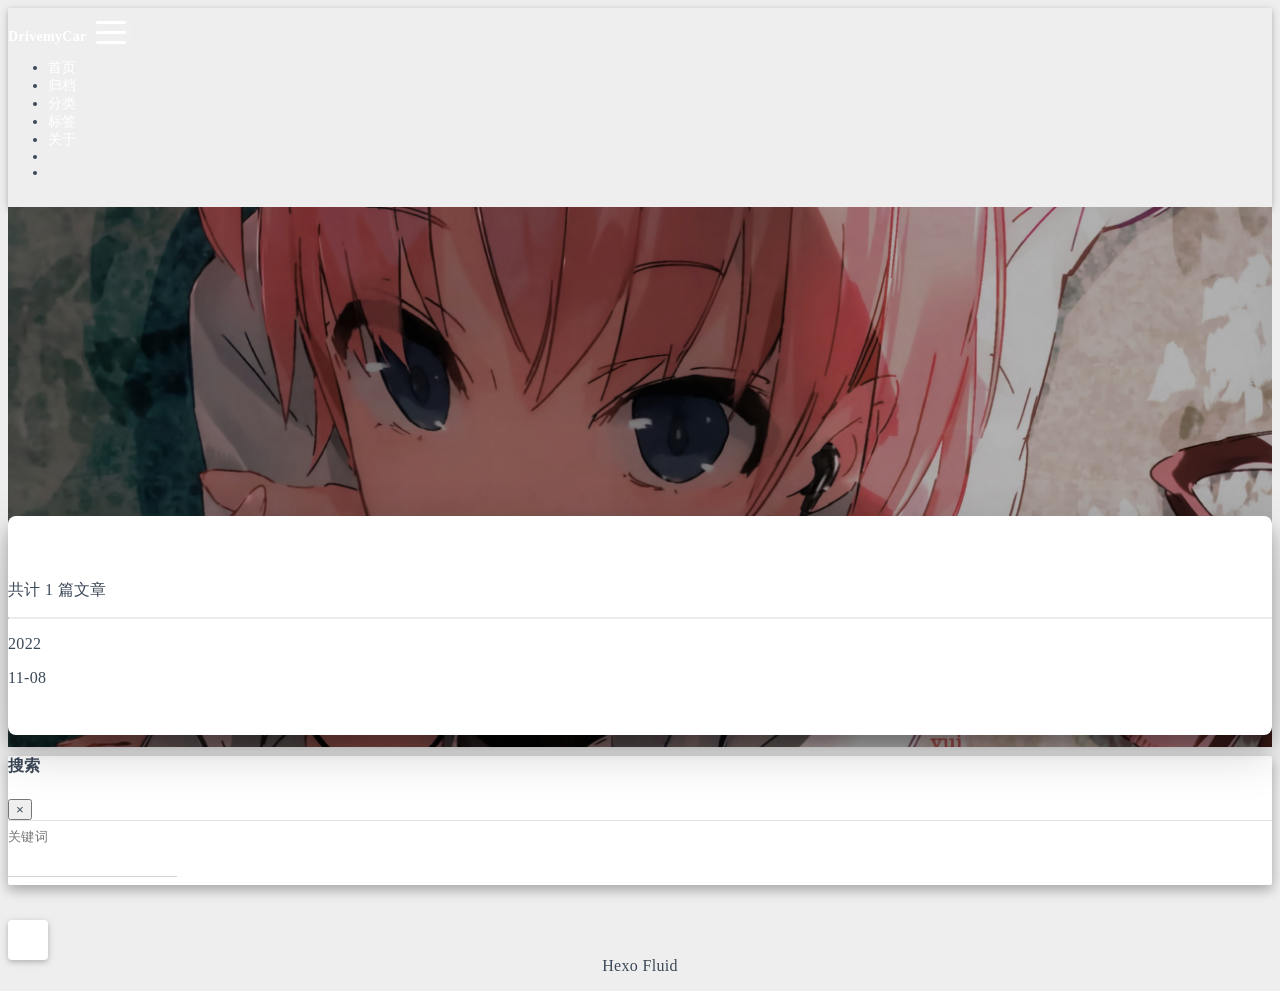
==== commit db3365cd: "Site updated: 2022-11-08 22:11:51" ====
--- a/archives/index.html
+++ b/archives/index.html
@@ -87,7 +87,7 @@
   <nav id="navbar" class="navbar fixed-top  navbar-expand-lg navbar-dark scrolling-navbar">
   <div class="container">
     <a class="navbar-brand" href="/">
-      <strong>Dr0vemyCar</strong>
+      <strong>DrivemyCar</strong>
     </a>
 
     <button id="navbar-toggler-btn" class="navbar-toggler" type="button" data-toggle="collapse"
@@ -350,5 +350,9 @@
   <noscript>
     <div class="noscript-warning">博客在允许 JavaScript 运行的环境下浏览效果更佳</div>
   </noscript>
+<!-- 雪花特效 -->
+<script type="text/javascript" src="http://libs.baidu.com/jquery/1.8.3/jquery.js"></script>
+<script type="text/javascript" src="http://libs.baidu.com/jquery/1.8.3/jquery.min.js"></script>
+<script type="text/javascript" src="\js\snow.js"></script>
 </body>
 </html>
